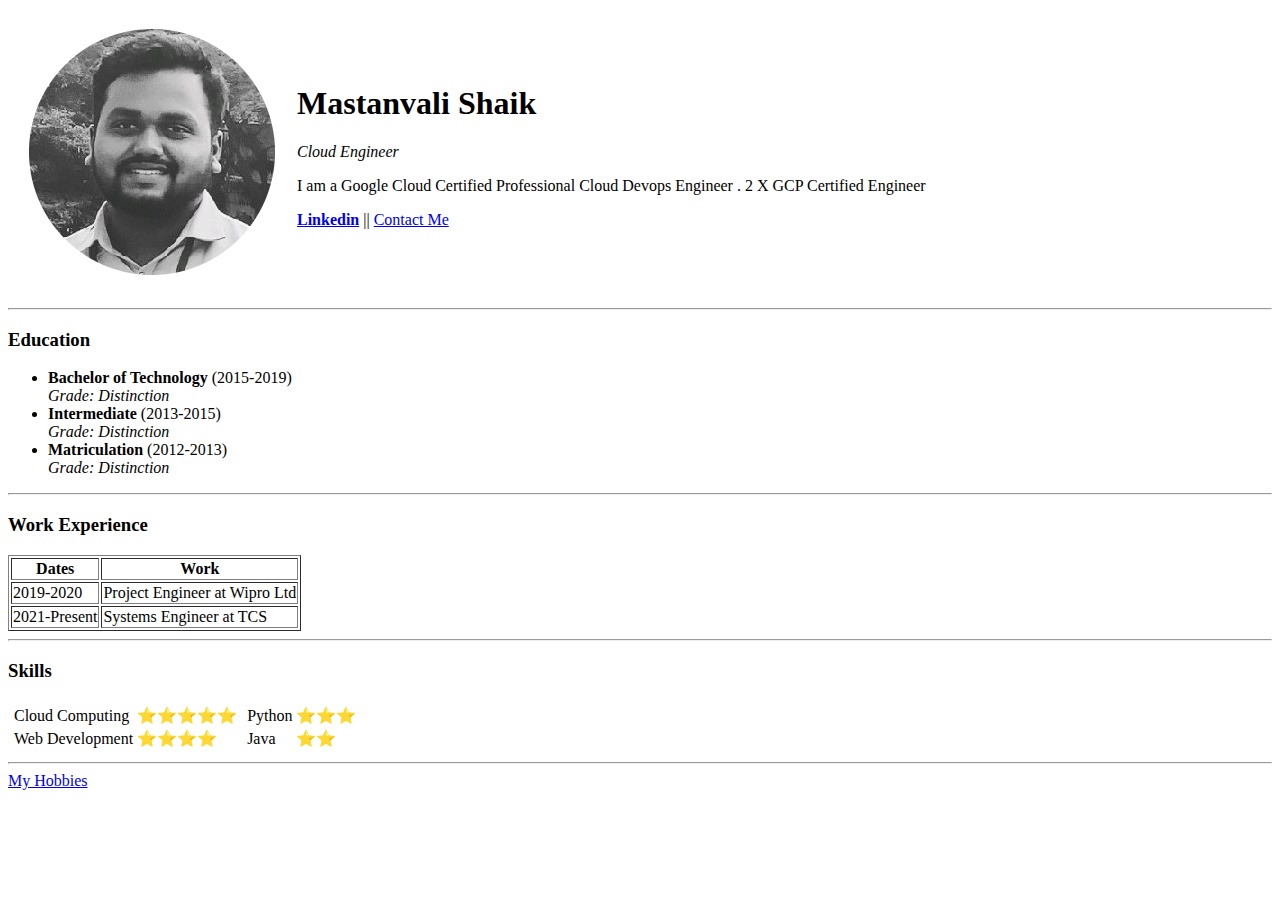
==== index.html @ f038015b "removed br in line 14" ====
<!DOCTYPE html>
<html lang="en" dir="ltr">
  <head>
    <meta charset="utf-8">
    <title>Mastanvali's Personal Site</title>
  </head>
  <body>
    <table cellspacing="20">
      <tr>
        <td><img src="mastanshaik.png" alt="Mastanvali Profile picture"></td>
        <td>
            <h1>Mastanvali Shaik</h1>
            <p><em>Cloud Engineer</em> </p>
            <p>I am a Google Cloud Certified Professional Cloud Devops Engineer .
               2 X GCP Certified Engineer </p>
            
            <P><strong><a href="https://www.linkedin.com/in/mastanvali-shaik-a7a75a119">Linkedin</a></strong> || <a href="contact.html">Contact Me</a> </P>
        </td>
      </tr>
    </table>
    <hr>
    <h3>Education</h3>
    <ul>
      <li><strong>Bachelor of Technology</strong> (2015-2019) <br> <em>Grade: Distinction</em> </li>
      <li><strong>Intermediate</strong> (2013-2015) <br> <em>Grade: Distinction</em> </li>
      <li><strong>Matriculation</strong> (2012-2013) <br> <em>Grade: Distinction</em></li>
    </ul>
    <hr>
    <h3>Work Experience</h3>
    <table border="1">
      <thead>
        <tr>
          <th>Dates</th>
          <th>Work</th>
        </tr>
      </thead>
      <tr>
        <td>2019-2020</td>
        <td> Project Engineer at Wipro Ltd </td>
      </tr>
      <tr>
        <td>2021-Present</td>
        <td>Systems Engineer at TCS </td>
      </tr>
    </table>
    <hr>
    <h3>Skills</h3>
     <table>
       <tr>
         <td>
           <table>
             <tr>
               <td>Cloud Computing </td>
               <td>⭐⭐⭐⭐⭐</td>
             </tr>
             <tr>
               <td>Web Development </td>
               <td>⭐⭐⭐⭐</td>
             </tr>
           </table>
         </td>
         <td>
           <table>
             <tr>
               <td>Python</td>
               <td>⭐⭐⭐</td>
             </tr>
             <tr>
               <td>Java</td>
               <td>⭐⭐</td>
             </tr>
           </table>
         </td>
       </tr>
     </table>
    <hr>
    <a href="hobbies.html">My Hobbies</a>
  </body>
</html>
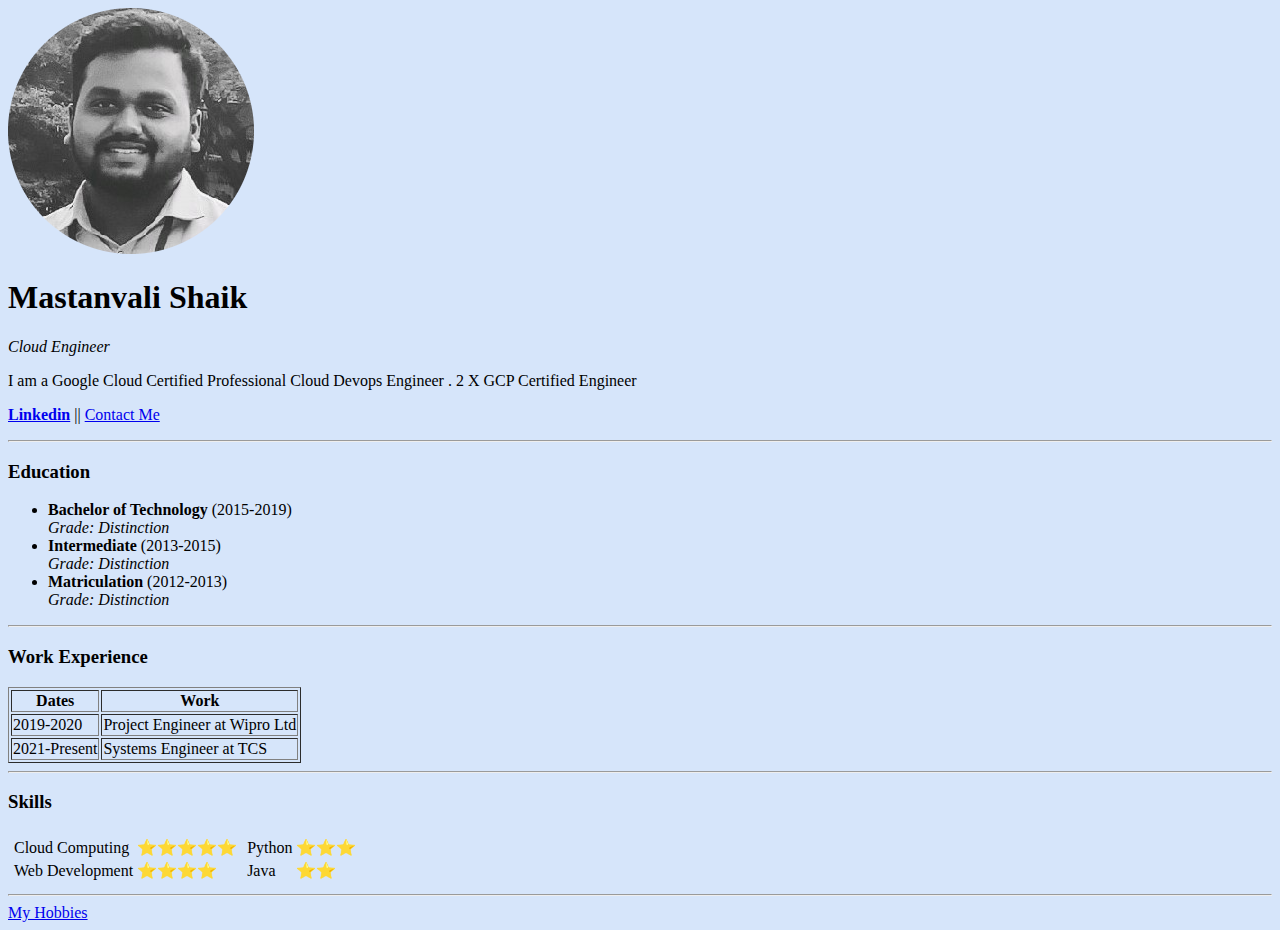
==== commit eaccc686: "updated style="background-color: #D6E5FA;" ====
--- a/index.html
+++ b/index.html
@@ -4,7 +4,7 @@
     <meta charset="utf-8">
     <title>Mastanvali's Personal Site</title>
   </head>
-  <body>
+  <body style="background-color: #D6E5FA;>
     <table cellspacing="20">
       <tr>
         <td><img src="mastanshaik.png" alt="Mastanvali Profile picture"></td>
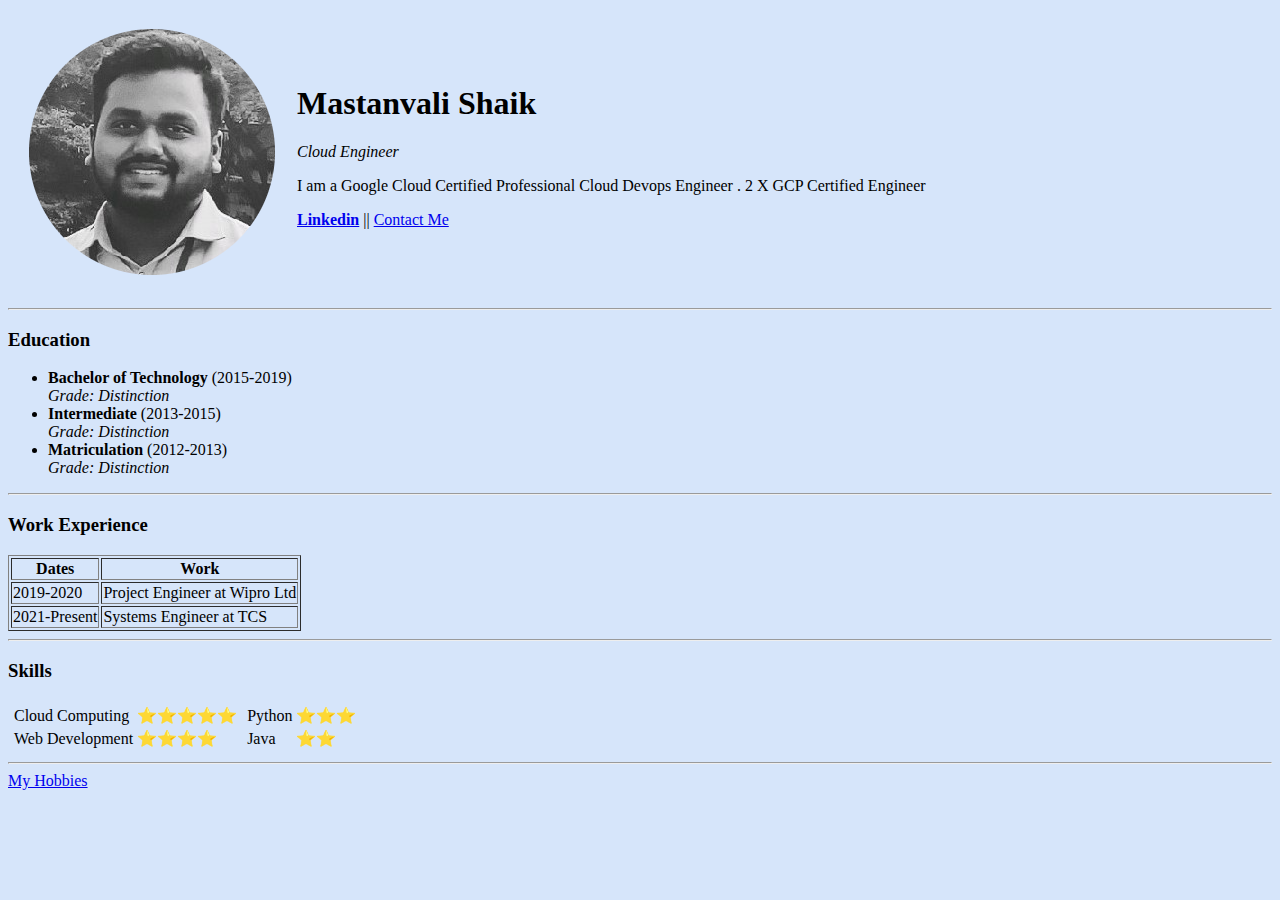
==== commit 8396f6f4: "Updated index.html" ====
--- a/index.html
+++ b/index.html
@@ -4,7 +4,7 @@
     <meta charset="utf-8">
     <title>Mastanvali's Personal Site</title>
   </head>
-  <body style="background-color: #D6E5FA;>
+  <body style="background-color: #D6E5FA;">
     <table cellspacing="20">
       <tr>
         <td><img src="mastanshaik.png" alt="Mastanvali Profile picture"></td>
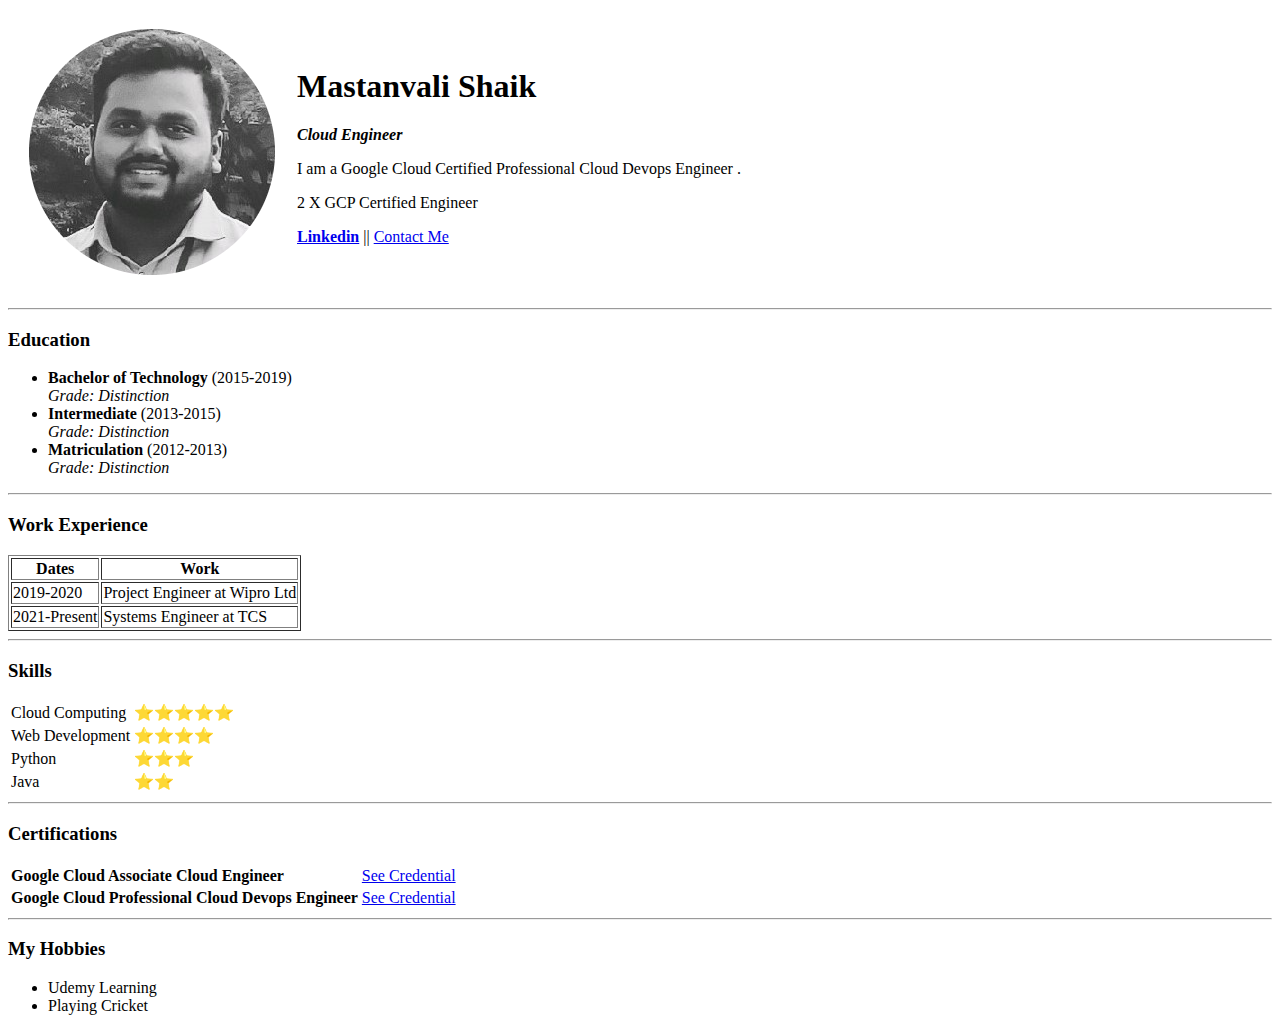
==== commit fda8ecdd: "added index.thml" ====
--- a/index.html
+++ b/index.html
@@ -3,17 +3,17 @@
   <head>
     <meta charset="utf-8">
     <title>Mastanvali's Personal Site</title>
+    <link rel="stylesheet" href="css/styles.css">
   </head>
-  <body style="background-color: #D6E5FA;">
+  <body>
     <table cellspacing="20">
       <tr>
         <td><img src="mastanshaik.png" alt="Mastanvali Profile picture"></td>
         <td>
             <h1>Mastanvali Shaik</h1>
-            <p><em>Cloud Engineer</em> </p>
-            <p>I am a Google Cloud Certified Professional Cloud Devops Engineer .
-               2 X GCP Certified Engineer </p>
-            
+            <p><em><strong>Cloud Engineer</strong></em> </p>
+            <p>I am a Google Cloud Certified Professional Cloud Devops Engineer . </p>
+            <p> 2 X GCP Certified Engineer </p>
             <P><strong><a href="https://www.linkedin.com/in/mastanvali-shaik-a7a75a119">Linkedin</a></strong> || <a href="contact.html">Contact Me</a> </P>
         </td>
       </tr>
@@ -45,9 +45,6 @@
     </table>
     <hr>
     <h3>Skills</h3>
-     <table>
-       <tr>
-         <td>
            <table>
              <tr>
                <td>Cloud Computing </td>
@@ -56,24 +53,35 @@
              <tr>
                <td>Web Development </td>
                <td>⭐⭐⭐⭐</td>
-             </tr>
-           </table>
-         </td>
-         <td>
-           <table>
-             <tr>
-               <td>Python</td>
-               <td>⭐⭐⭐</td>
-             </tr>
+            </tr>
+            <tr>
+              <td>Python</td>
+              <td>⭐⭐⭐</td>
+            </tr>
              <tr>
                <td>Java</td>
                <td>⭐⭐</td>
              </tr>
            </table>
-         </td>
-       </tr>
-     </table>
     <hr>
-    <a href="hobbies.html">My Hobbies</a>
+    <h3>Certifications</h3>
+    <table>
+      <tr>
+        <td><strong>Google Cloud Associate Cloud Engineer</strong></td>
+        <td> <a href="https://www.credential.net/e26f769f-5391-49b4-bd70-3929b610b398">See Credential</a>
+        </td>
+
+    </tr>
+    <tr>
+      <td><strong>Google Cloud Professional Cloud Devops Engineer </strong></td>
+      <td> <a href="https://www.credential.net/9adbb7d3-41c6-4b81-ba60-e9d5d2d85634">See Credential</a>  </td>
+    </tr>
+    </table>
+    <hr>
+    <h3>My Hobbies</h3>
+    <ul>
+      <li>Udemy Learning</li>
+      <li>Playing Cricket</li>
+      </ul>
   </body>
 </html>
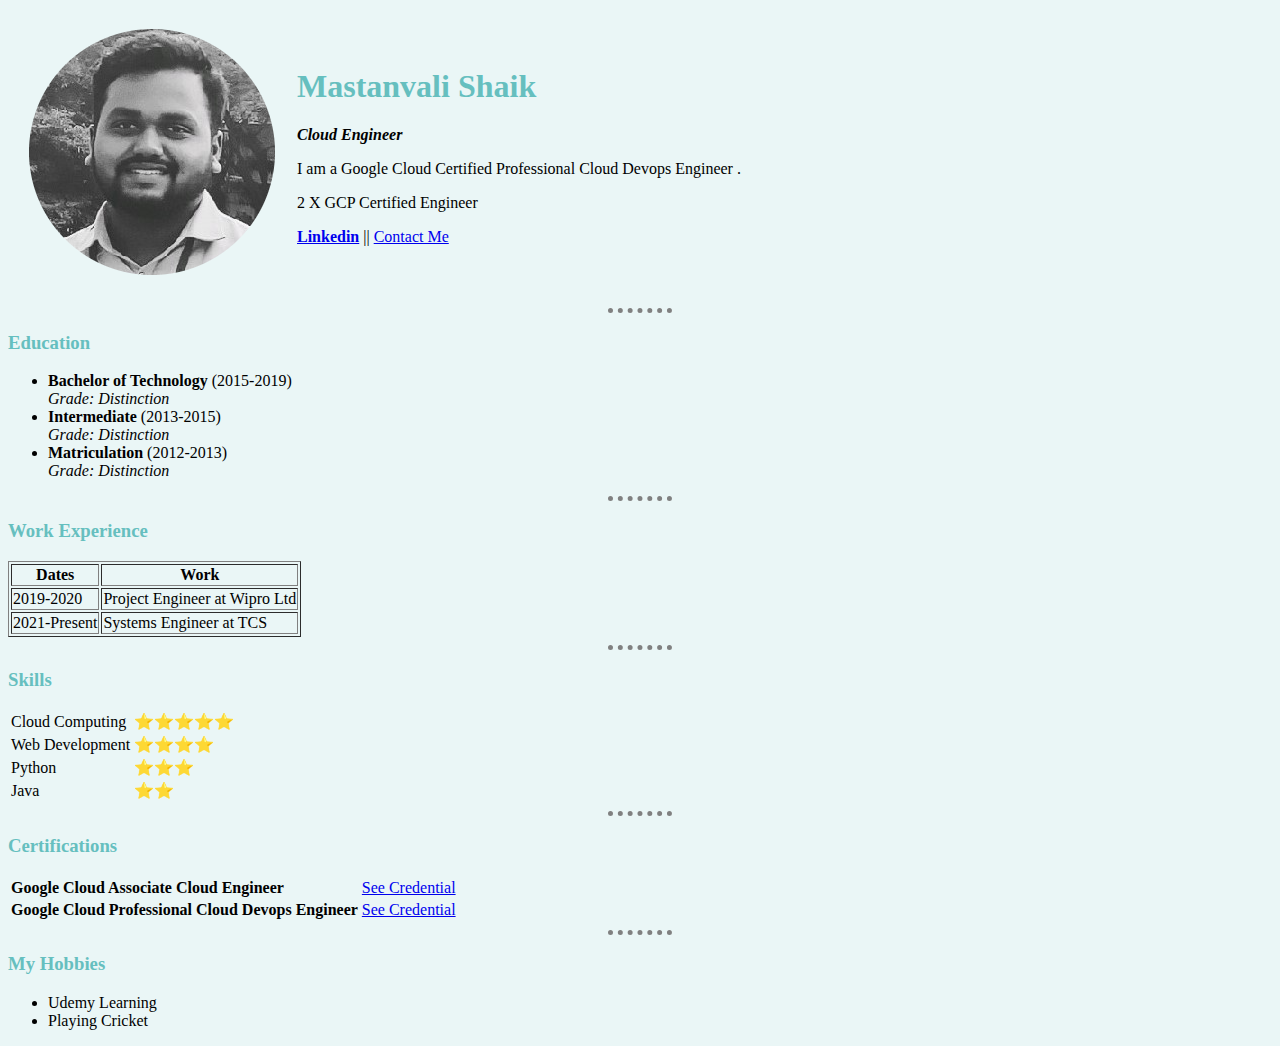
==== commit 70f18309: "added styles.css" ====
--- a/index.html
+++ b/index.html
@@ -3,7 +3,7 @@
   <head>
     <meta charset="utf-8">
     <title>Mastanvali's Personal Site</title>
-    <link rel="stylesheet" href="css/styles.css">
+    <link rel="stylesheet" href="styles.css">
   </head>
   <body>
     <table cellspacing="20">
--- a/styles.css
+++ b/styles.css
@@ -0,0 +1,22 @@
+body {
+  background-color: #EAF6F6;
+}
+
+hr{
+
+  border-style: none;
+  border-top-style: dotted;
+  border-color: grey;
+  border-width: 5px;
+  width: 5%;
+
+}
+h1{
+  color: #66BFBF;
+}
+h2{
+  color: #66BFBF;
+}
+h3{
+  color: #66BFBF;
+}
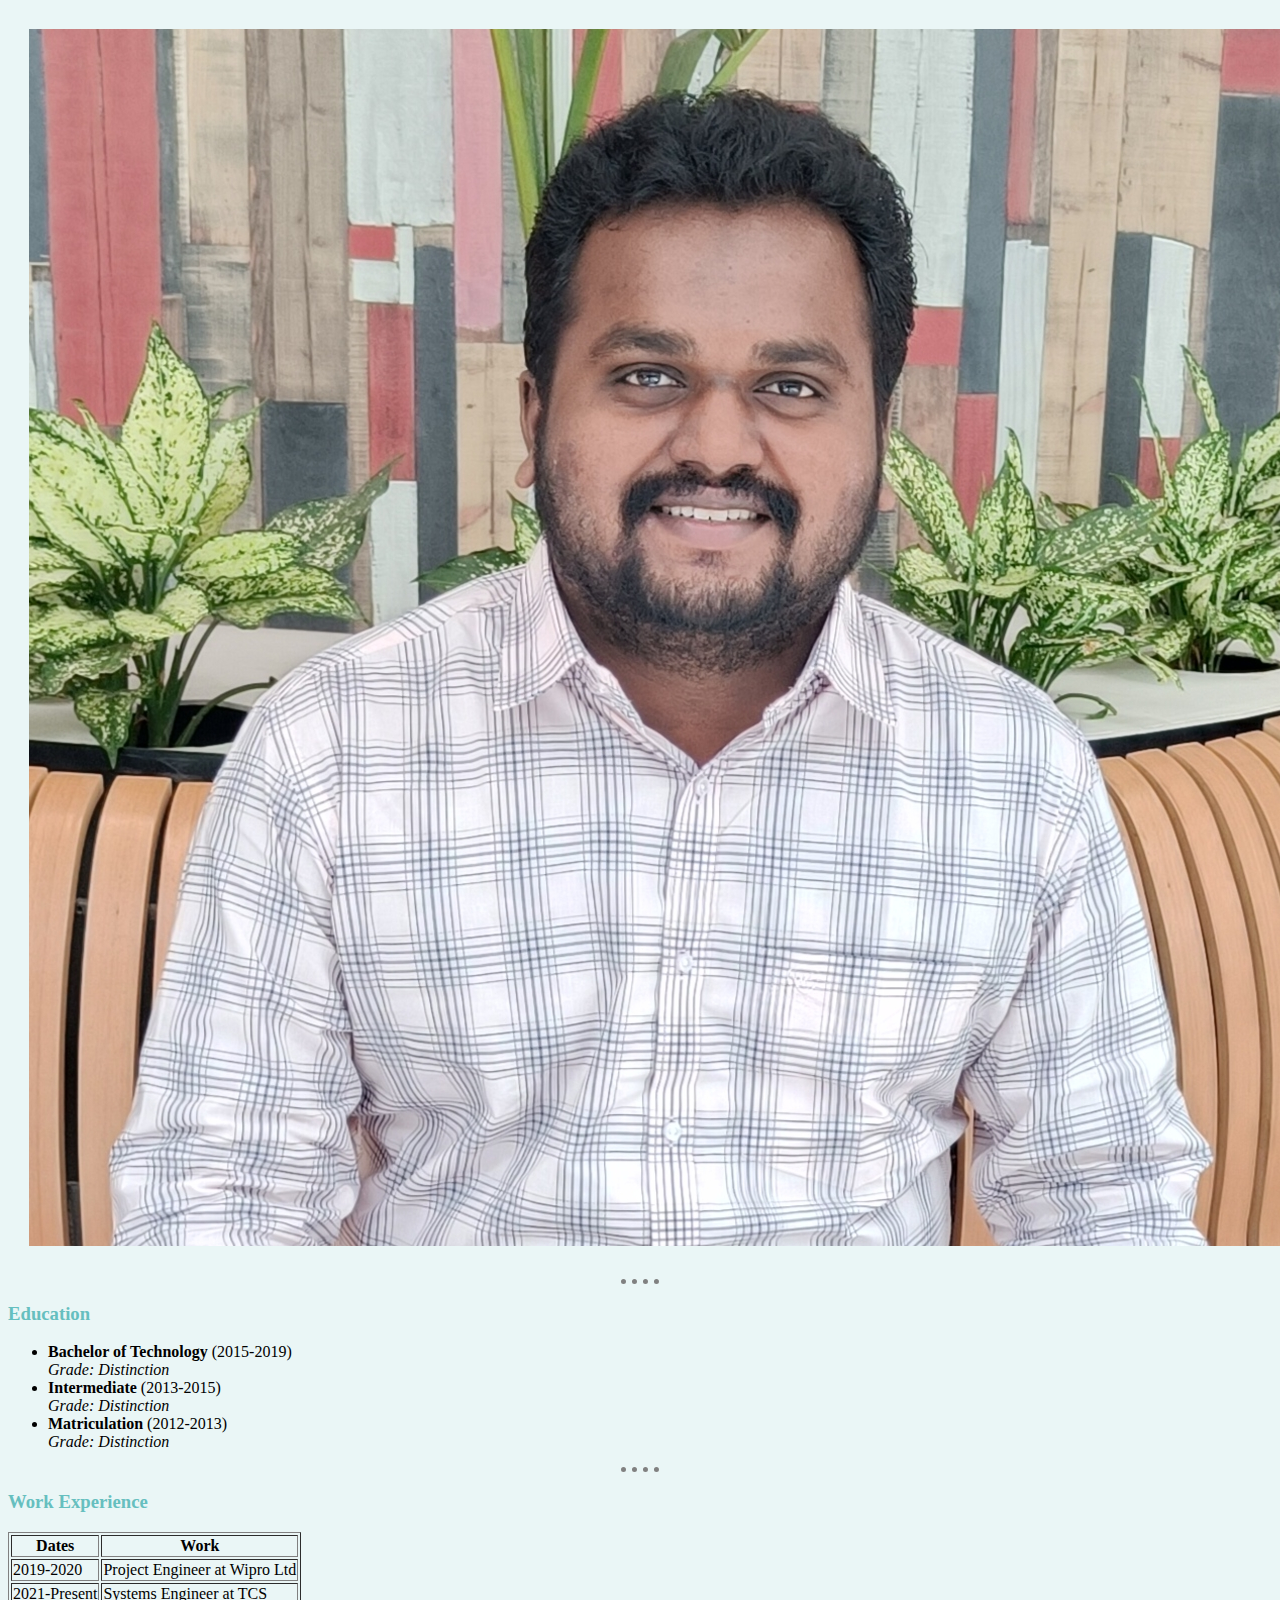
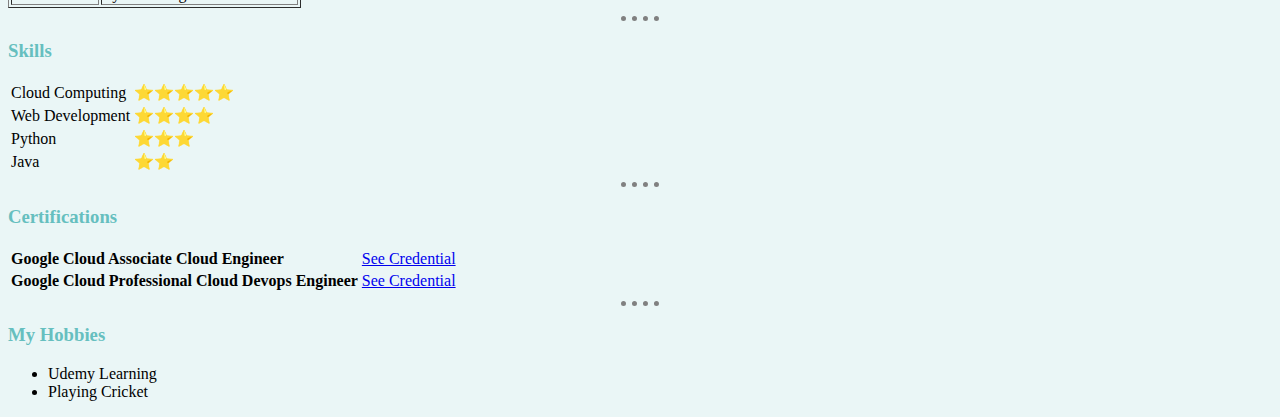
==== commit 9f6bb8f4: "Updated img src IMG_20220531_232242.jpg" ====
--- a/index.html
+++ b/index.html
@@ -8,7 +8,7 @@
   <body>
     <table cellspacing="20">
       <tr>
-        <td><img src="mastanshaik.png" alt="Mastanvali Profile picture"></td>
+        <td><img src="IMG_20220531_232242.jpg" alt="Mastanvali Profile picture"></td>
         <td>
             <h1>Mastanvali Shaik</h1>
             <p><em><strong>Cloud Engineer</strong></em> </p>
--- a/styles.css
+++ b/styles.css
@@ -8,7 +8,7 @@
   border-top-style: dotted;
   border-color: grey;
   border-width: 5px;
-  width: 5%;
+  width: 3%;
 
 }
 h1{
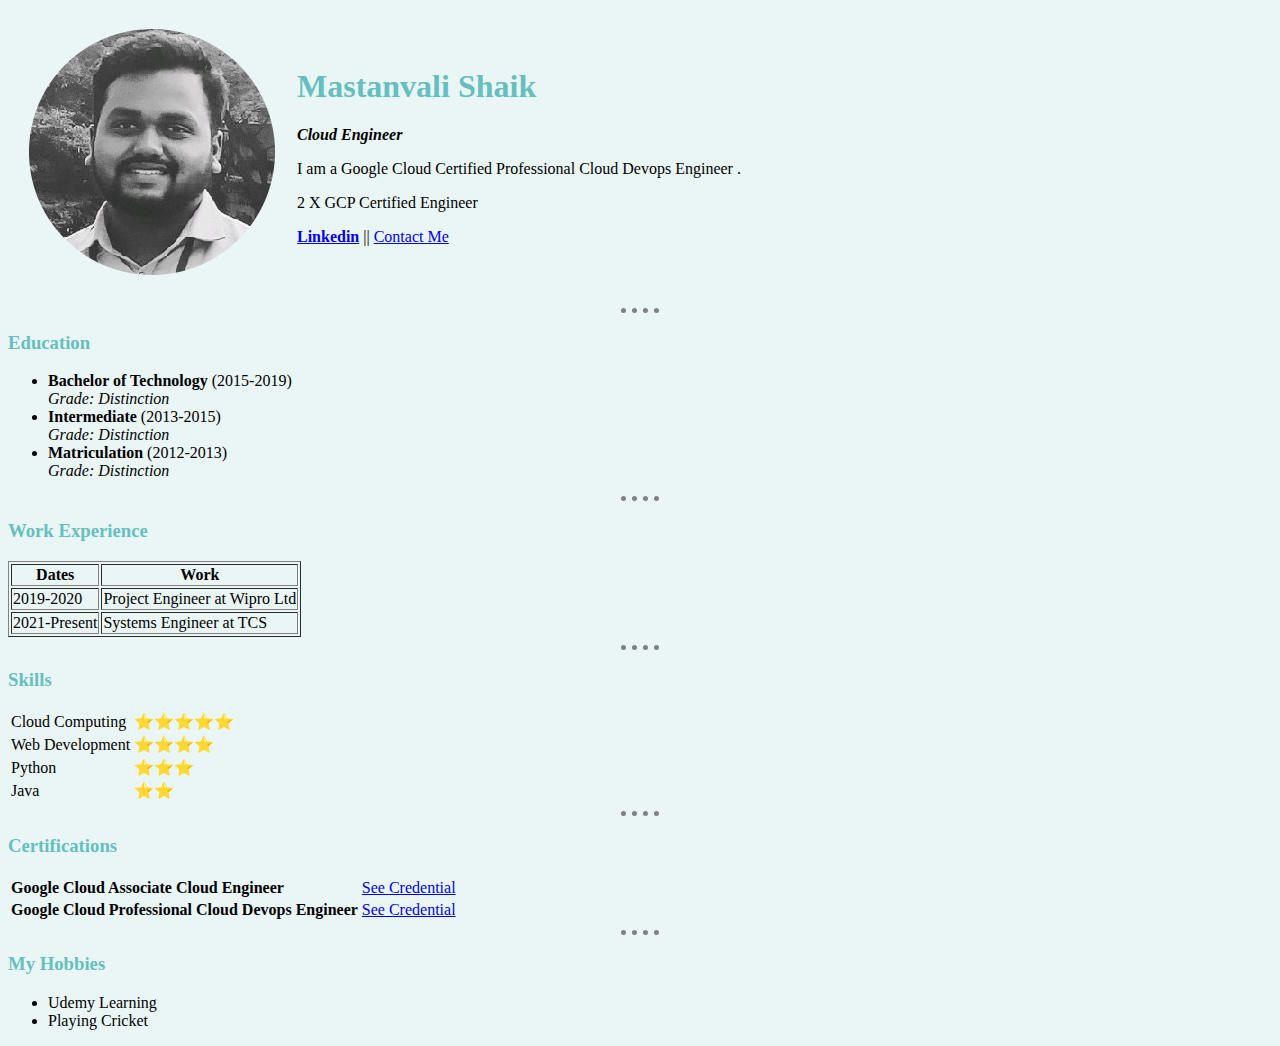
==== commit 73b49ea3: "Updated img src" ====
--- a/index.html
+++ b/index.html
@@ -8,7 +8,7 @@
   <body>
     <table cellspacing="20">
       <tr>
-        <td><img src="IMG_20220531_232242.jpg" alt="Mastanvali Profile picture"></td>
+        <td><img src="mastanshaik.png" alt="Mastanvali Profile picture"></td>
         <td>
             <h1>Mastanvali Shaik</h1>
             <p><em><strong>Cloud Engineer</strong></em> </p>
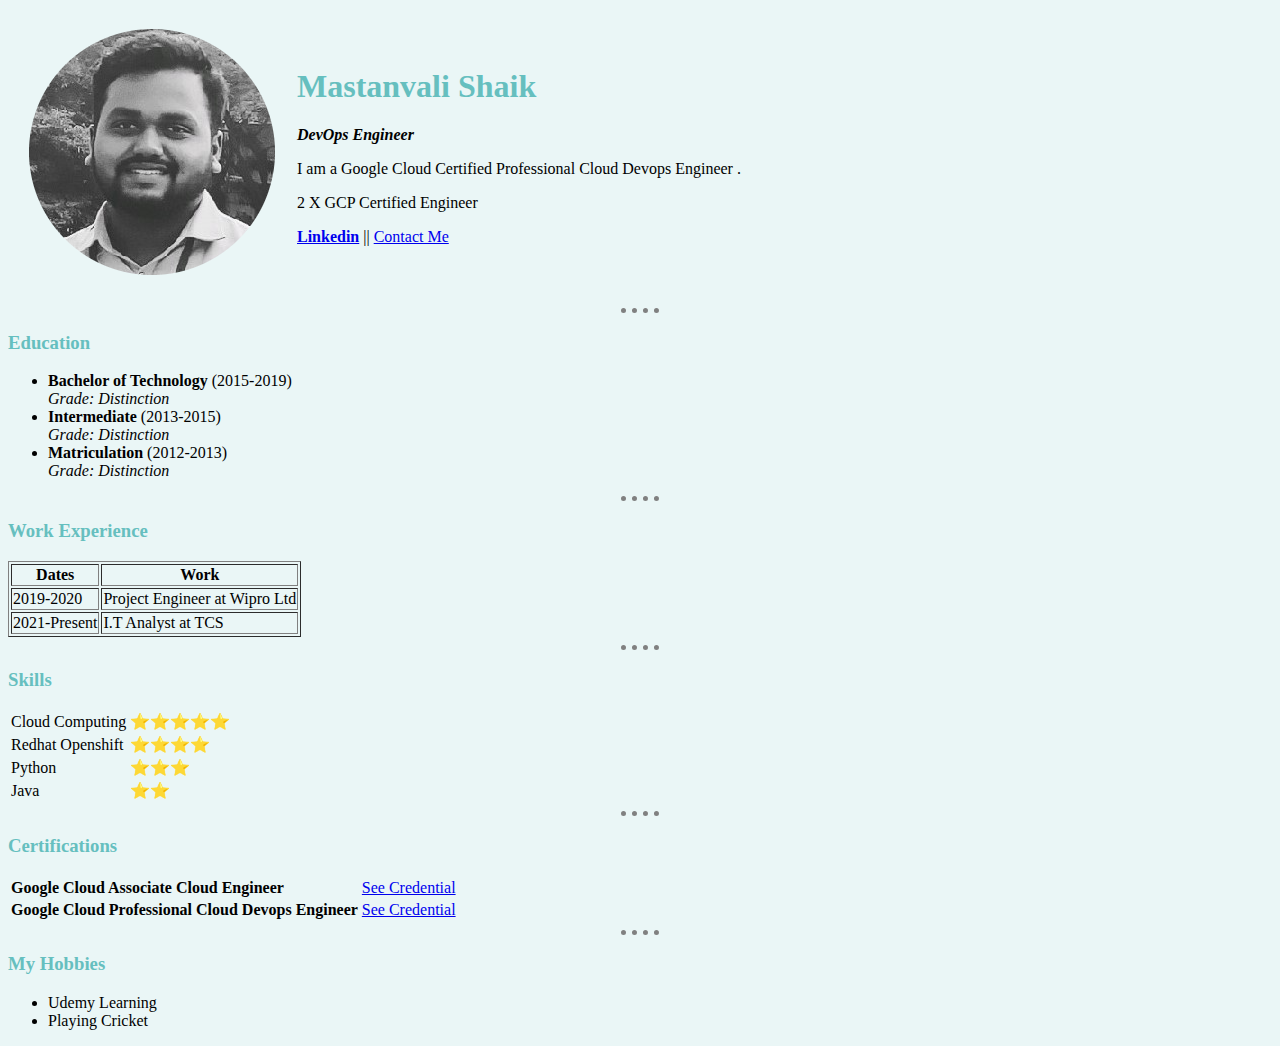
==== commit 3bdfd861: "updated details" ====
--- a/index.html
+++ b/index.html
@@ -11,7 +11,7 @@
         <td><img src="mastanshaik.png" alt="Mastanvali Profile picture"></td>
         <td>
             <h1>Mastanvali Shaik</h1>
-            <p><em><strong>Cloud Engineer</strong></em> </p>
+            <p><em><strong>DevOps Engineer</strong></em> </p>
             <p>I am a Google Cloud Certified Professional Cloud Devops Engineer . </p>
             <p> 2 X GCP Certified Engineer </p>
             <P><strong><a href="https://www.linkedin.com/in/mastanvali-shaik-a7a75a119">Linkedin</a></strong> || <a href="contact.html">Contact Me</a> </P>
@@ -40,7 +40,7 @@
       </tr>
       <tr>
         <td>2021-Present</td>
-        <td>Systems Engineer at TCS </td>
+        <td>I.T Analyst at TCS </td>
       </tr>
     </table>
     <hr>
@@ -51,7 +51,7 @@
                <td>⭐⭐⭐⭐⭐</td>
              </tr>
              <tr>
-               <td>Web Development </td>
+               <td>Redhat Openshift</td>
                <td>⭐⭐⭐⭐</td>
             </tr>
             <tr>
